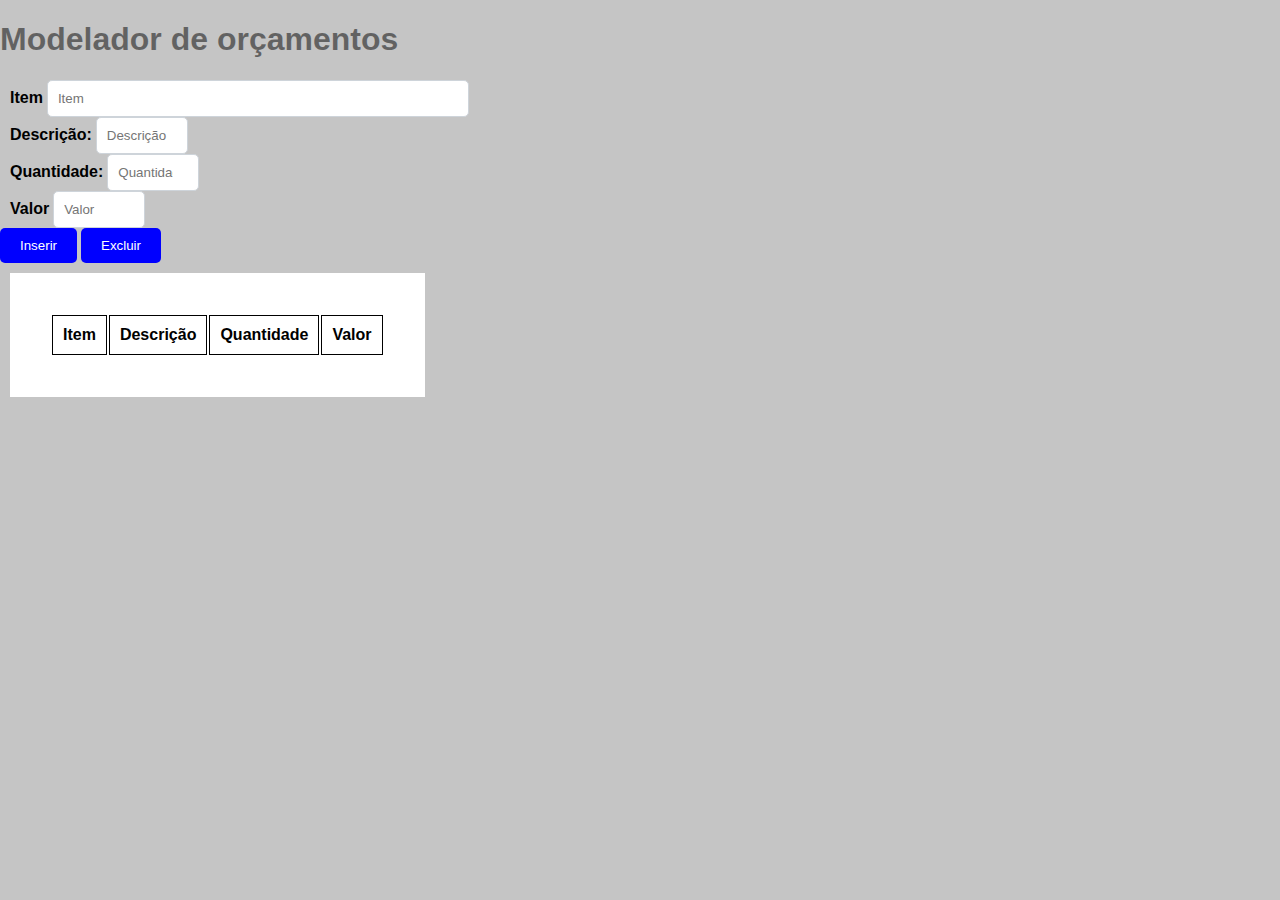
==== index/index.html @ f96973a9 "atualização" ====
<!DOCTYPE html>
<html lang="pt-br">

<head>
    <meta charset="UTF-8">
    <meta http-equiv="X-UA-Compatible" content="IE=edge">
    <meta name="viewport" content="width=device-width, initial-scale=1.0">
    <title>Modelador de orçamentos</title>
    <script typeof="text/javascript" src="back.js"></script>
    <link rel="stylesheet" href="visual.css">
</head>
<header>
    <h1>Modelador de orçamentos</h1>
</header>

<body>

    <div id="Formulario">
        <form>
            <!--FORMULÁRIO-->
            <div class="form-group">
                <label for="txtItem">Item</label>
                <input type="text" class="form-control1" id="txtItem" placeholder="Item">
            </div>
            <div class="second-line">
                <label for="txtDesc">Descrição:</label>
                <input type="text" class="form-control" id="txtDesc" placeholder="Descrição">
            </div>
            <div class="form-group">
                    <label for="txtQuantidade">Quantidade:</label>
                    <input type="number" class="form-control" id="txtQuantidade" placeholder="Quantidade">
            </div>
            <div class="form-group">
                    <label for="txtValor">Valor</label>
                    <input type="number" class="form-control" id="txtValor" placeholder="Valor">
            </div>
            <!--BOTÕES-->
            <div class="buttons">
            <button type="button" class="btn btn-primary btn-lg"
                onclick="inserir(txtItem.value, txtDesc.value, txtQuantidade.value, txtValor.value)">
                Inserir
            </button>
            <button type="button" class="btn btn-primary btn-lg" onclick="delRegistro()">
                Excluir
            </button>
            </div>
        </form>
    </div>
    <table id="tabela" class="table table-striped">
        <tr>
            <th scope="col">Item</th>
            <th scope="col">Descrição</th>
            <th scope="col">Quantidade</th>
            <th scope="col">Valor</th>
        </tr>
    </table>
    </form>
</body>

</html>
---- index/visual.css ----
body {
    background-color: rgba(128, 128, 128, 0.459);
    margin: 0;
    padding: 0;
}
h1 {
    font-family: 'Lucida Sans', 'Lucida Sans Regular', 'Lucida Grande', 'Lucida Sans Unicode', Geneva, Verdana, sans-serif;
    color:rgba(0, 0, 0, 0.5);
}
select {
    width: 120px;
    height: 50px;
    font-size: 20px;
}

.second-line {
    padding: 0px 10px 0px 10px;
}
.form-group {
    padding: 0px 10px 0px 10px;
}
.form-control {
    width:70px;
    border-radius: 5px;
    border: 1px solid #ced4da;
    padding:10px;
}
.form-control1 {
    width: 400px;
    border-radius: 5px;
    border: 1px solid #ced4da;
    padding:10px;
}
textarea {
    width:250px;
    border-radius: 5px;
    border: 1px solid #ced4da;
    padding:10px;
}

label {
    font-family: Arial, Helvetica, sans-serif;
    font-weight: 700;
}

.btn {
    background-color: blue;
    color:white;
    border: none;
    padding: 10px 20px 10px 20px;
    border-radius: 5px;
    cursor: pointer;
}

.table {
    font-family: Arial, Helvetica, sans-serif;
    background-color: rgb(255, 255, 255);
    margin: 10px;
    padding: 40px;
    cursor: pointer;
    width:300px;
}

th {
    border: 1px solid #000000;
    padding: 10px;
}
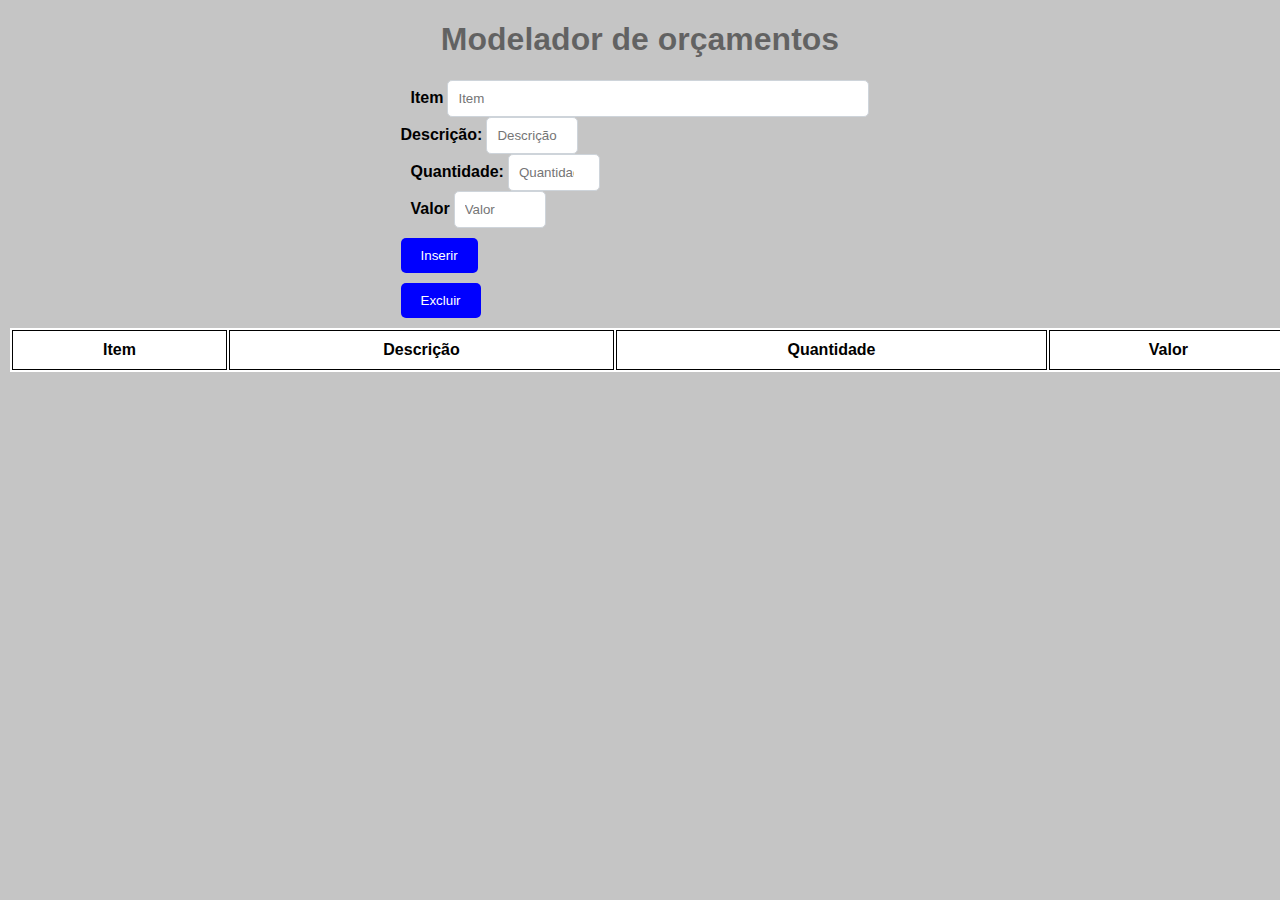
==== commit a5ea79af: "Avanço" ====
--- a/index/index.html
+++ b/index/index.html
@@ -14,39 +14,39 @@
 </header>
 
 <body>
-
-    <div id="Formulario">
-        <form>
+  <main>
+         <form>
             <!--FORMULÁRIO-->
-            <div class="form-group">
-                <label for="txtItem">Item</label>
-                <input type="text" class="form-control1" id="txtItem" placeholder="Item">
-            </div>
-            <div class="second-line">
-                <label for="txtDesc">Descrição:</label>
-                <input type="text" class="form-control" id="txtDesc" placeholder="Descrição">
-            </div>
-            <div class="form-group">
-                    <label for="txtQuantidade">Quantidade:</label>
-                    <input type="number" class="form-control" id="txtQuantidade" placeholder="Quantidade">
-            </div>
-            <div class="form-group">
-                    <label for="txtValor">Valor</label>
-                    <input type="number" class="form-control" id="txtValor" placeholder="Valor">
-            </div>
-            <!--BOTÕES-->
-            <div class="buttons">
-            <button type="button" class="btn btn-primary btn-lg"
-                onclick="inserir(txtItem.value, txtDesc.value, txtQuantidade.value, txtValor.value)">
-                Inserir
-            </button>
-            <button type="button" class="btn btn-primary btn-lg" onclick="delRegistro()">
-                Excluir
-            </button>
-            </div>
-        </form>
+                <div class="form-group">
+                 <label for="txtItem">Item</label>
+                    <input type="text" class="form-control1" id="txtItem" placeholder="Item">
+             </div>
+             <label for="txtDesc">Descrição:</label>
+             <input type="text" class="form-control" id="txtDesc" placeholder="Descrição">
     </div>
-    <table id="tabela" class="table table-striped">
+    <div class="second-line">
+         <div class="form-group">
+              <label for="txtQuantidade">Quantidade:</label>
+              <input type="number" class="form-control" id="txtQuantidade" placeholder="Quantidade">
+         </div>
+         <div class="form-group">
+              <label for="txtValor">Valor</label>
+             <input type="number" class="form-control" id="txtValor" placeholder="Valor">
+         </div>
+    </div>
+    <!--BOTÕES-->
+    <div class="buttons">
+        <button type="button" class="btn btn-primary btn-lg"
+            onclick="inserir(txtItem.value, txtDesc.value, txtQuantidade.value, txtValor.value)">
+            Inserir
+        </button>
+        <button type="button" class="btn btn-primary btn-lg" onclick="delRegistro()">
+            Excluir
+        </button>
+    </div>
+    </form>
+    </main>
+    <table id="tabela" class="table table-striped" style="width:100%">
         <tr>
             <th scope="col">Item</th>
             <th scope="col">Descrição</th>
@@ -56,5 +56,4 @@
     </table>
     </form>
 </body>
-
 </html>--- a/index/visual.css
+++ b/index/visual.css
@@ -6,6 +6,7 @@
 h1 {
     font-family: 'Lucida Sans', 'Lucida Sans Regular', 'Lucida Grande', 'Lucida Sans Unicode', Geneva, Verdana, sans-serif;
     color:rgba(0, 0, 0, 0.5);
+    text-align: center;
 }
 select {
     width: 120px;
@@ -13,9 +14,12 @@
     font-size: 20px;
 }
 
-.second-line {
-    padding: 0px 10px 0px 10px;
+main {
+    display: flex;
+    align-items: center;
+    justify-content:center;
 }
+
 .form-group {
     padding: 0px 10px 0px 10px;
 }
@@ -50,13 +54,16 @@
     padding: 10px 20px 10px 20px;
     border-radius: 5px;
     cursor: pointer;
+    margin-top: 10px;
+    align-items: center;
+    justify-content: center;
+    display: flex;
 }
 
 .table {
     font-family: Arial, Helvetica, sans-serif;
     background-color: rgb(255, 255, 255);
     margin: 10px;
-    padding: 40px;
     cursor: pointer;
     width:300px;
 }
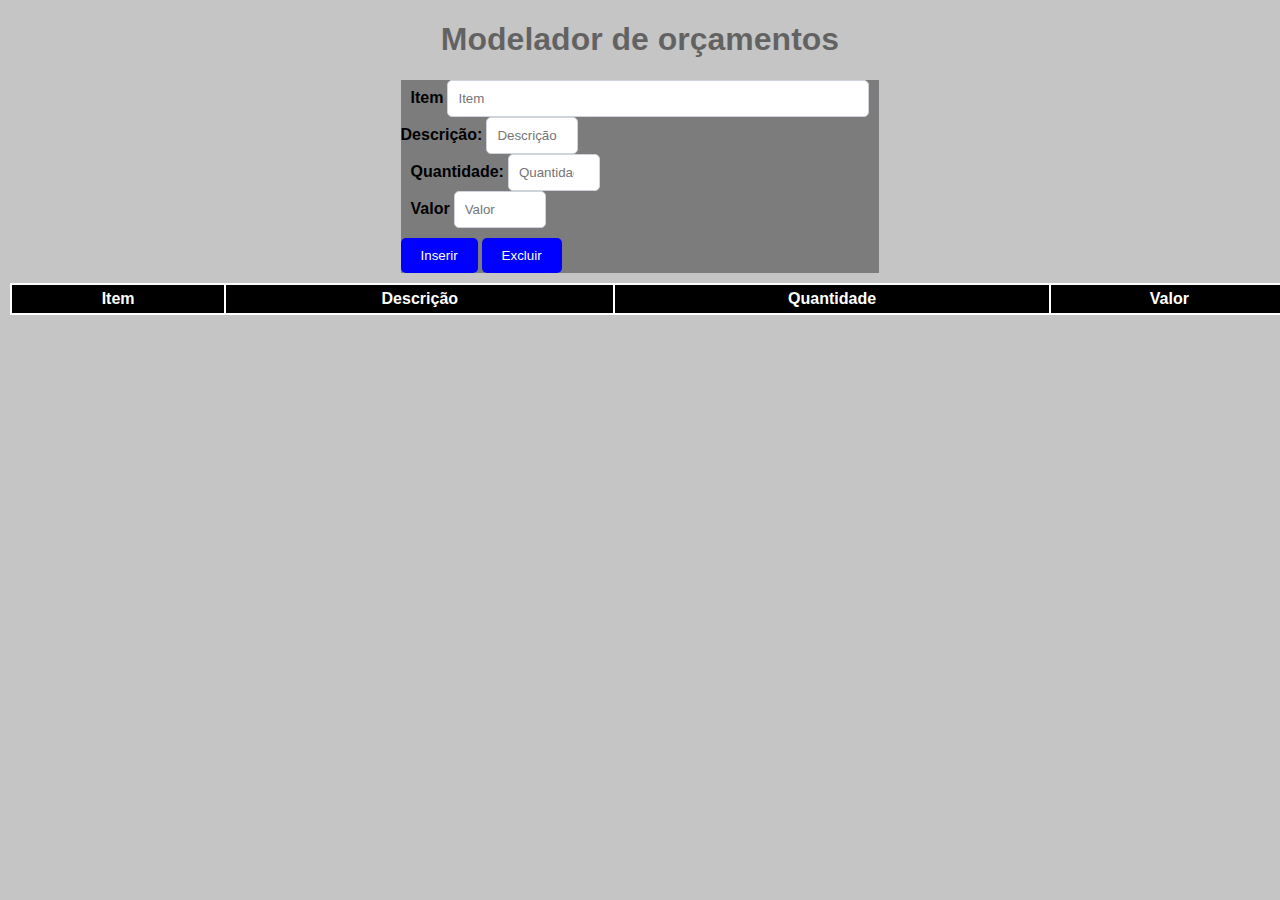
==== commit 53eaca66: "Cabeceamento da lista em preto" ====
--- a/index/index.html
+++ b/index/index.html
@@ -14,46 +14,49 @@
 </header>
 
 <body>
-  <main>
-         <form>
+    <main>
+        <form>
             <!--FORMULÁRIO-->
+            <div class="form-group">
+                <label for="txtItem">Item</label>
+                <input type="text" class="form-control1" id="txtItem" placeholder="Item">
+            </div>
+            <label for="txtDesc">Descrição:</label>
+            <input type="text" class="form-control" id="txtDesc" placeholder="Descrição">
+            </div>
+            <div class="second-line">
                 <div class="form-group">
-                 <label for="txtItem">Item</label>
-                    <input type="text" class="form-control1" id="txtItem" placeholder="Item">
-             </div>
-             <label for="txtDesc">Descrição:</label>
-             <input type="text" class="form-control" id="txtDesc" placeholder="Descrição">
-    </div>
-    <div class="second-line">
-         <div class="form-group">
-              <label for="txtQuantidade">Quantidade:</label>
-              <input type="number" class="form-control" id="txtQuantidade" placeholder="Quantidade">
-         </div>
-         <div class="form-group">
-              <label for="txtValor">Valor</label>
-             <input type="number" class="form-control" id="txtValor" placeholder="Valor">
-         </div>
-    </div>
-    <!--BOTÕES-->
-    <div class="buttons">
-        <button type="button" class="btn btn-primary btn-lg"
-            onclick="inserir(txtItem.value, txtDesc.value, txtQuantidade.value, txtValor.value)">
-            Inserir
-        </button>
-        <button type="button" class="btn btn-primary btn-lg" onclick="delRegistro()">
-            Excluir
-        </button>
-    </div>
-    </form>
+                    <label for="txtQuantidade">Quantidade:</label>
+                    <input type="number" class="form-control" id="txtQuantidade" placeholder="Quantidade">
+                </div>
+                <div class="form-group">
+                    <label for="txtValor">Valor</label>
+                    <input type="number" class="form-control" id="txtValor" placeholder="Valor">
+                </div>
+            </div>
+            <!--BOTÕES-->
+            <div class="buttons">
+                <button type="button" class="btn btn-primary btn-lg"
+                    onclick="inserir(txtItem.value, txtDesc.value, txtQuantidade.value, txtValor.value)">
+                    Inserir
+                </button>
+                <button type="button" class="btn btn-primary btn-lg" onclick="delRegistro()">
+                    Excluir
+                </button>
+            </div>
+        </form>
     </main>
     <table id="tabela" class="table table-striped" style="width:100%">
-        <tr>
-            <th scope="col">Item</th>
-            <th scope="col">Descrição</th>
-            <th scope="col">Quantidade</th>
-            <th scope="col">Valor</th>
-        </tr>
+        <thead>
+            <tr>
+                <th scope="col">Item</th>
+                <th scope="col">Descrição</th>
+                <th scope="col">Quantidade</th>
+                <th scope="col">Valor</th>
+            </tr>
+        </thead>
     </table>
     </form>
 </body>
+
 </html>--- a/index/visual.css
+++ b/index/visual.css
@@ -1,74 +1,82 @@
 body {
-    background-color: rgba(128, 128, 128, 0.459);
-    margin: 0;
-    padding: 0;
+  background-color: rgba(128, 128, 128, 0.459);
+  margin: 0;
+  padding: 0;
 }
 h1 {
-    font-family: 'Lucida Sans', 'Lucida Sans Regular', 'Lucida Grande', 'Lucida Sans Unicode', Geneva, Verdana, sans-serif;
-    color:rgba(0, 0, 0, 0.5);
-    text-align: center;
+  font-family: "Lucida Sans", "Lucida Sans Regular", "Lucida Grande",
+    "Lucida Sans Unicode", Geneva, Verdana, sans-serif;
+  color: rgba(0, 0, 0, 0.5);
+  text-align: center;
 }
 select {
-    width: 120px;
-    height: 50px;
-    font-size: 20px;
+  width: 120px;
+  height: 50px;
+  font-size: 20px;
 }
 
 main {
-    display: flex;
-    align-items: center;
-    justify-content:center;
+  display: flex;
+  align-items: center;
+  justify-content: center;
+  border-radius: ;
+}
+
+form {
+  background-color: #0000005e;
 }
 
 .form-group {
-    padding: 0px 10px 0px 10px;
+  padding: 0px 10px 0px 10px;
 }
 .form-control {
-    width:70px;
-    border-radius: 5px;
-    border: 1px solid #ced4da;
-    padding:10px;
+  width: 70px;
+  border-radius: 5px;
+  border: 1px solid #ced4da;
+  padding: 10px;
 }
 .form-control1 {
-    width: 400px;
-    border-radius: 5px;
-    border: 1px solid #ced4da;
-    padding:10px;
+  width: 400px;
+  border-radius: 5px;
+  border: 1px solid #ced4da;
+  padding: 10px;
 }
 textarea {
-    width:250px;
-    border-radius: 5px;
-    border: 1px solid #ced4da;
-    padding:10px;
+  width: 250px;
+  border-radius: 5px;
+  border: 1px solid #ced4da;
+  padding: 10px;
 }
 
 label {
-    font-family: Arial, Helvetica, sans-serif;
-    font-weight: 700;
+  font-family: Arial, Helvetica, sans-serif;
+  font-weight: 700;
 }
 
 .btn {
-    background-color: blue;
-    color:white;
-    border: none;
-    padding: 10px 20px 10px 20px;
-    border-radius: 5px;
-    cursor: pointer;
-    margin-top: 10px;
-    align-items: center;
-    justify-content: center;
-    display: flex;
+  background-color: blue;
+  color: white;
+  border: none;
+  padding: 10px 20px 10px 20px;
+  border-radius: 5px;
+  cursor: pointer;
+  margin-top: 10px;
 }
 
 .table {
-    font-family: Arial, Helvetica, sans-serif;
-    background-color: rgb(255, 255, 255);
-    margin: 10px;
-    cursor: pointer;
-    width:300px;
+  font-family: Arial, Helvetica, sans-serif;
+  background-color: rgb(255, 255, 255);
+  margin: 10px;
+  cursor: pointer;
+  width: 300px;
 }
 
-th {
-    border: 1px solid #000000;
-    padding: 10px;
+#tabela thead th{
+  font-weight: bold;
+  background-color: black;
+  color:white;
+  
+  padding:5px 10px;
 }
+
+/*DAQUI PRA BAIXO É TESTE*/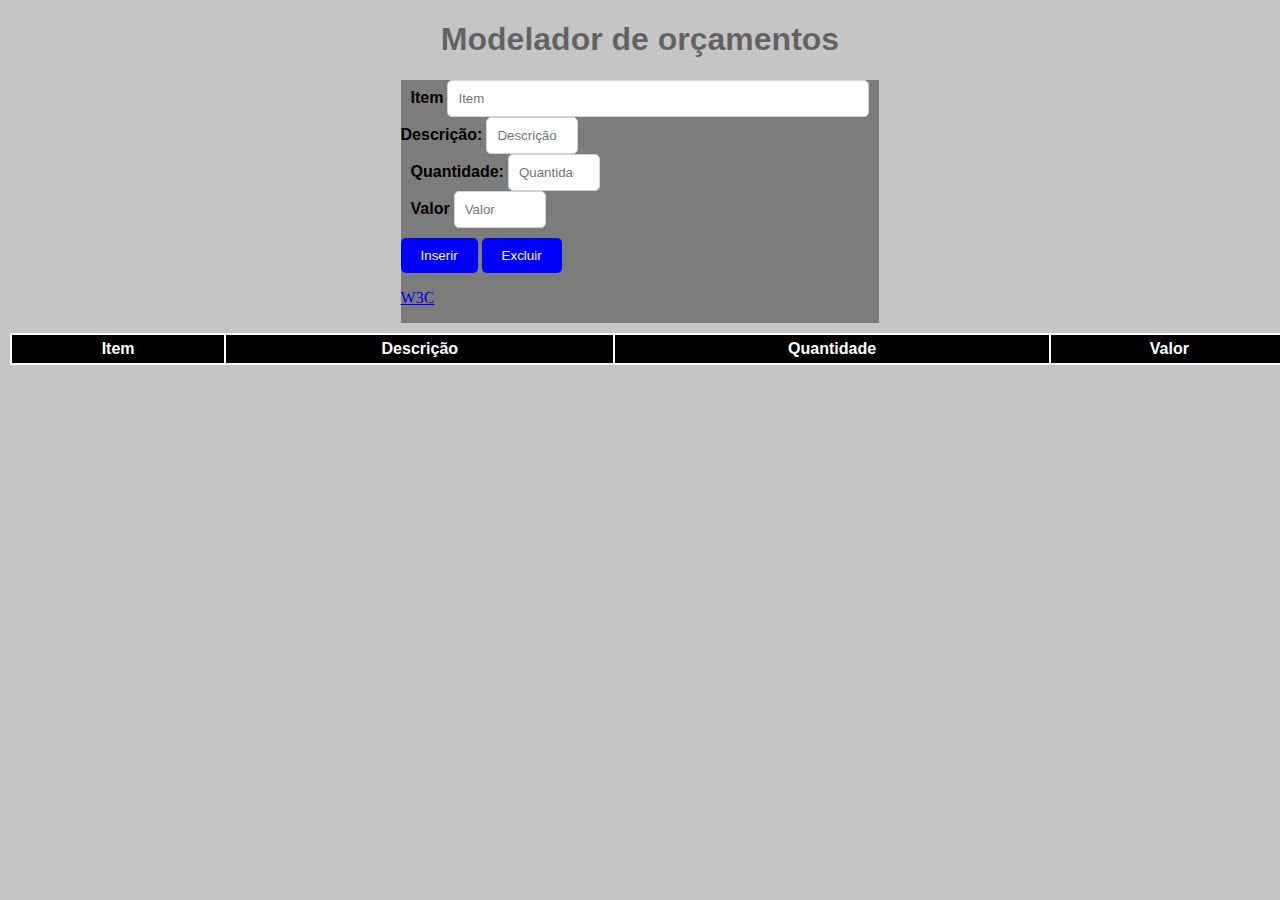
==== commit 9aaa0d57: "atualização teste" ====
--- a/index/index.html
+++ b/index/index.html
@@ -44,6 +44,7 @@
                     Excluir
                 </button>
             </div>
+            <p><a href="impressao.html">W3C</a></p>
         </form>
     </main>
     <table id="tabela" class="table table-striped" style="width:100%">
